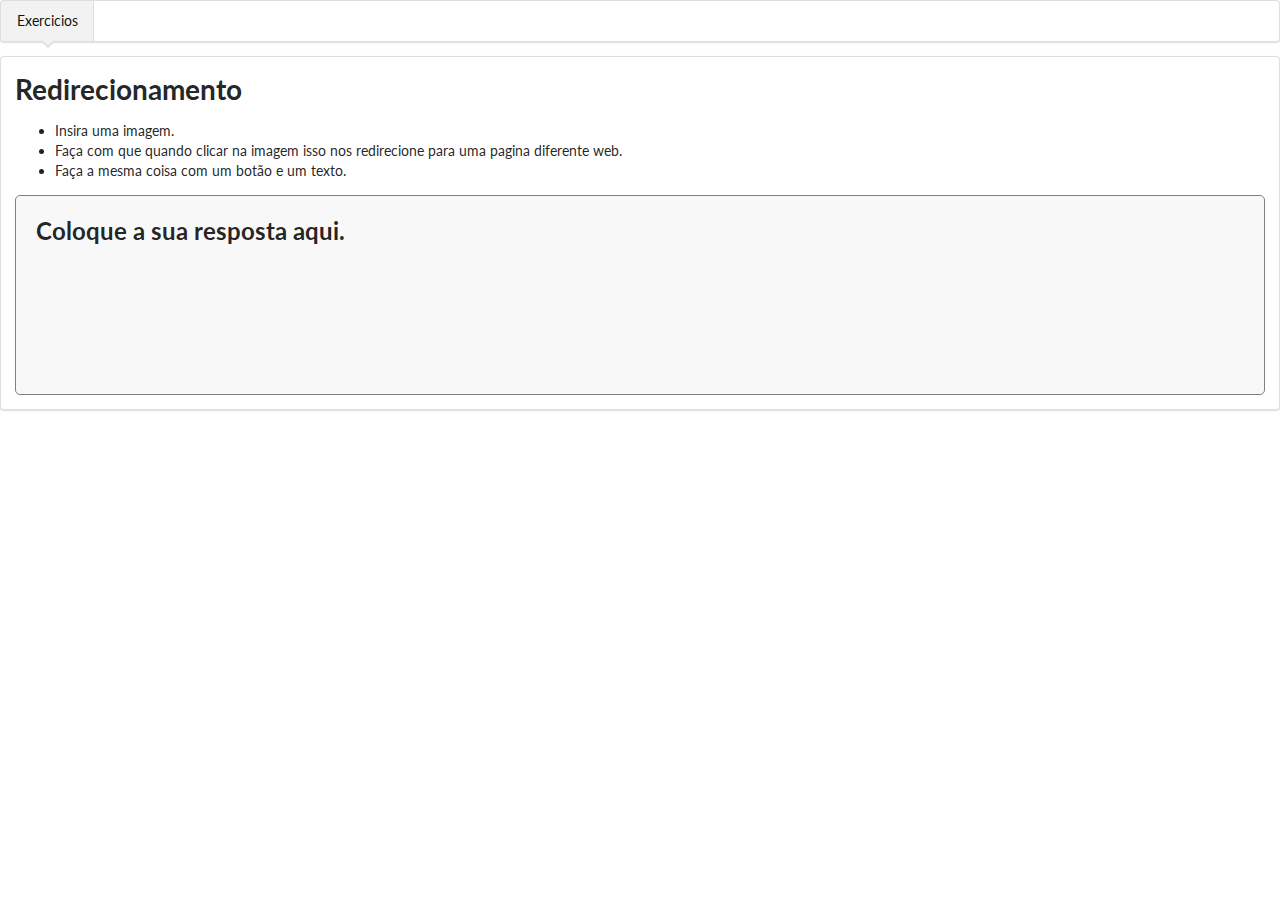
==== Exercicios-HTML-CSS/exercicio1.html @ 1e5d9d75 "exercicios" ====
<!DOCTYPE html>
<html lang="en">
<head>
    <meta charset="UTF-8">
    <meta name="viewport" content="width=device-width, initial-scale=1.0">
    <link rel="stylesheet" href="../Semantic-UI-CSS-master/semantic.min.css">
    <script src="../Semantic-UI-CSS-master/semantic.min.js"></script>
    <link rel="stylesheet" href="css/style.css">
    <title>Exercicios</title>
</head>
<body>
    <div class="ui pointing menu">
        <a class="active item">
          Exercicios
        </a>
    </div>
    <div class="ui segment">
        <h1>Redirecionamento</h1>
        <ul>
            <li>Insira uma imagem.</li>
            <li>Faça com que quando clicar na imagem isso nos redirecione para uma pagina diferente web.</li>
            <li>Faça a mesma coisa com um botão e um texto.</li>
        </ul>
        <div class="resolucao">
            <h2>Coloque a sua resposta aqui.</h2>



        </div>
    </div>
</body>
</html>
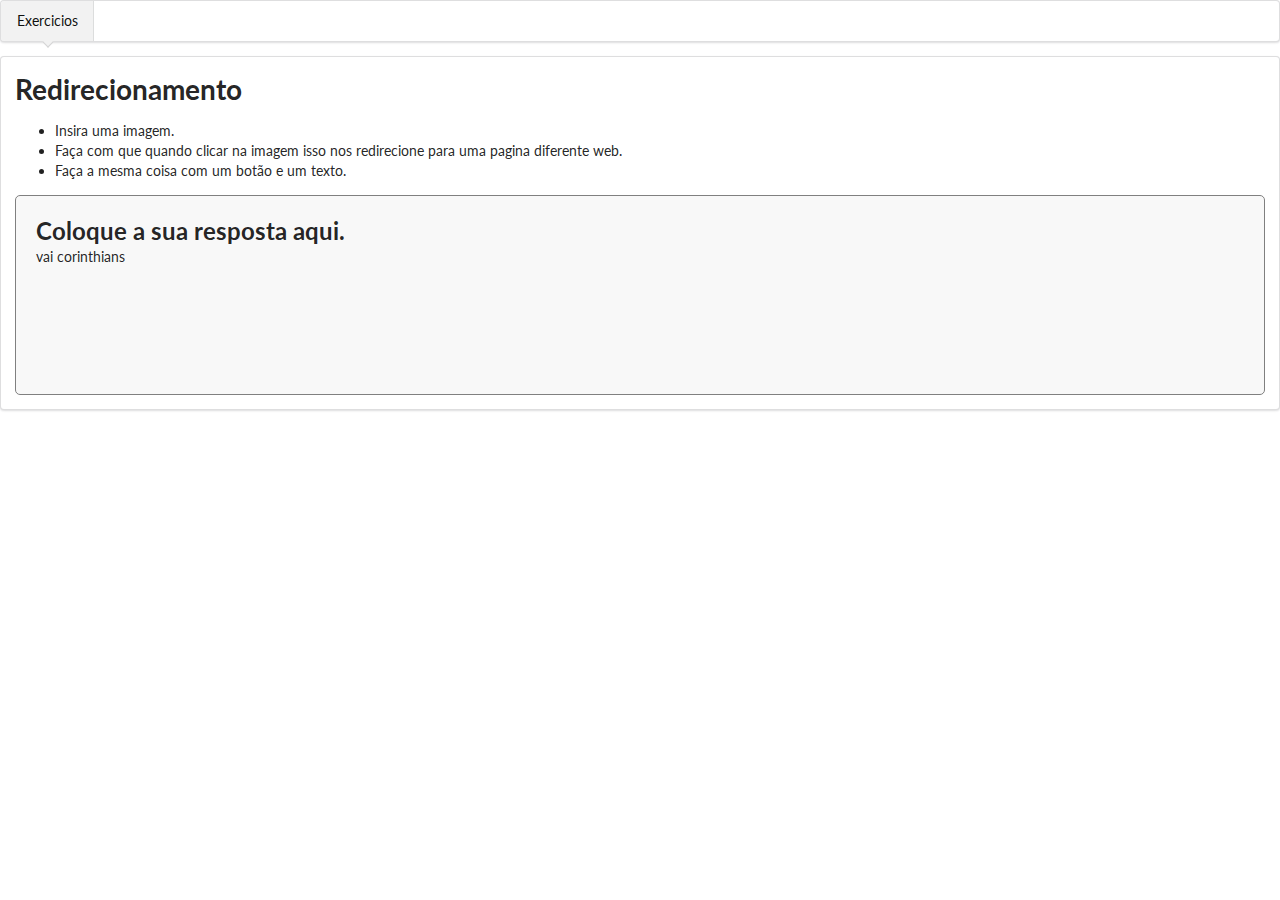
==== commit 83d51d06: "vai corinthians" ====
--- a/Exercicios-HTML-CSS/exercicio1.html
+++ b/Exercicios-HTML-CSS/exercicio1.html
@@ -23,7 +23,8 @@
         </ul>
         <div class="resolucao">
             <h2>Coloque a sua resposta aqui.</h2>
-
+            vai corinthians
+            
 
 
         </div>
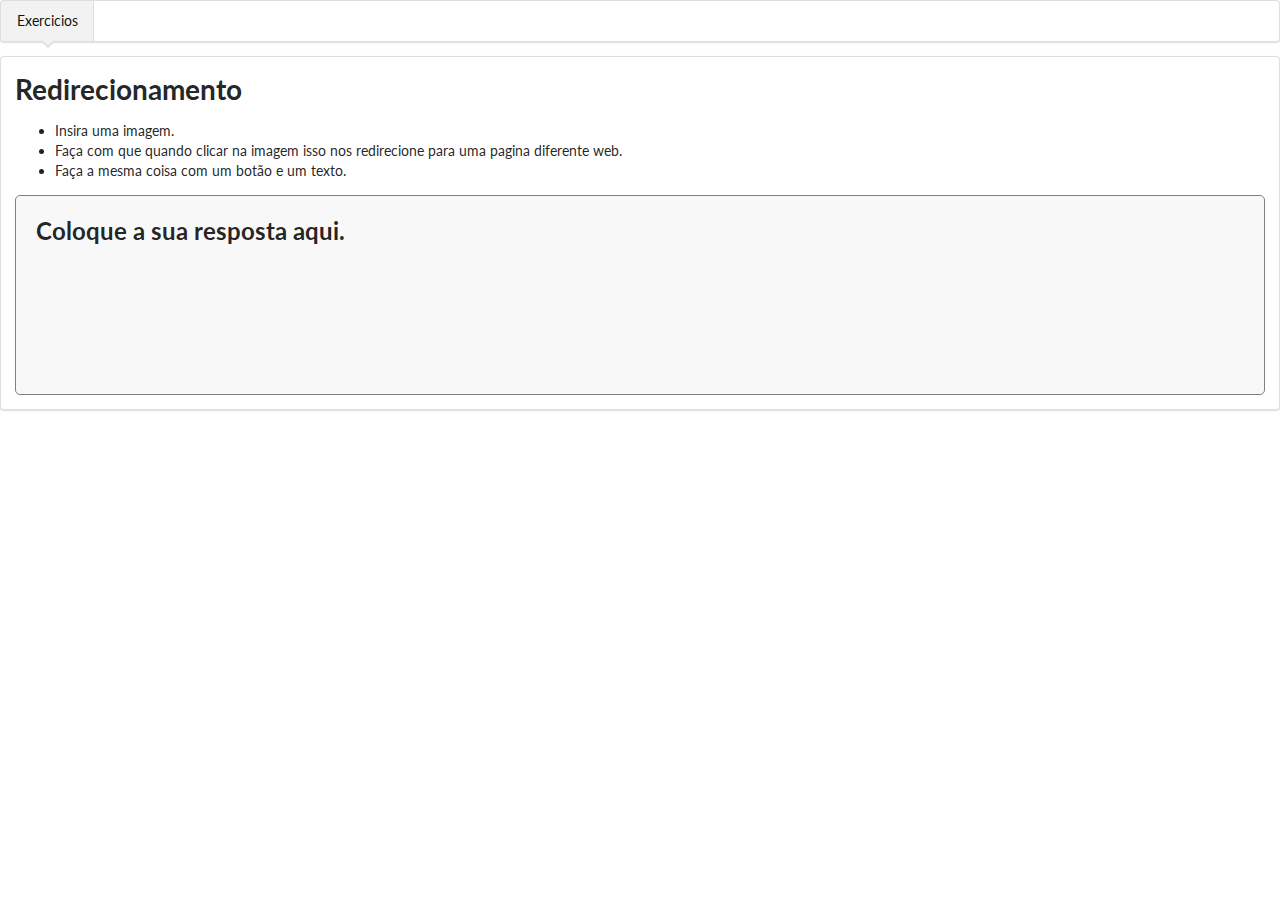
==== commit 6f45623b: "exercicio 1" ====
--- a/Exercicios-HTML-CSS/exercicio1.html
+++ b/Exercicios-HTML-CSS/exercicio1.html
@@ -23,8 +23,9 @@
         </ul>
         <div class="resolucao">
             <h2>Coloque a sua resposta aqui.</h2>
-            vai corinthians
-            
+
+
+        
 
 
         </div>
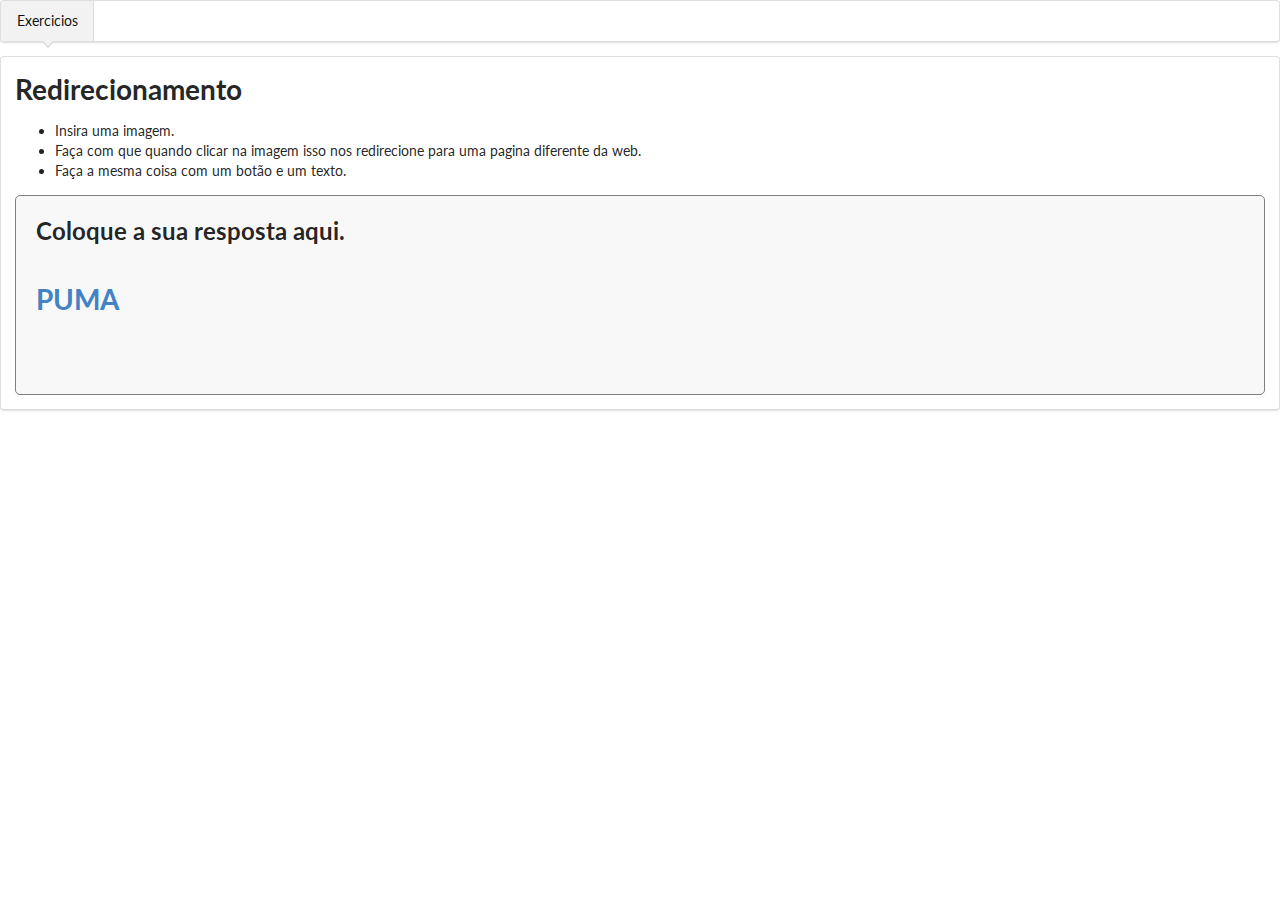
==== commit d60dfd6a: "subindo atividades" ====
--- a/Exercicios-HTML-CSS/exercicio1.html
+++ b/Exercicios-HTML-CSS/exercicio1.html
@@ -1,6 +1,7 @@
 <!DOCTYPE html>
 <html lang="en">
 <head>
+    <link rel="stylesheet" href="./css/exercicio1.css">
     <meta charset="UTF-8">
     <meta name="viewport" content="width=device-width, initial-scale=1.0">
     <link rel="stylesheet" href="../Semantic-UI-CSS-master/semantic.min.css">
@@ -18,14 +19,23 @@
         <h1>Redirecionamento</h1>
         <ul>
             <li>Insira uma imagem.</li>
-            <li>Faça com que quando clicar na imagem isso nos redirecione para uma pagina diferente web.</li>
+            <li>Faça com que quando clicar na imagem isso nos redirecione para uma pagina diferente da web.</li>
             <li>Faça a mesma coisa com um botão e um texto.</li>
         </ul>
         <div class="resolucao">
             <h2>Coloque a sua resposta aqui.</h2>
 
 
-        
+
+   <a href="https://www.nike.com.br/sc/black-friday">
+     <img src="https://tm.ibxk.com.br/2012/3/materias/529462367269129.jpg" alt="">
+    </a>
+
+    <a href="https://br.puma.com/?utm_source=GGL&utm_medium=BS&gad_source=1&gclid=EAIaIQobChMIyMPR1MDciQMVp0VIAB1gSABZEAAYASAAEgKWEvD_BwE">
+
+    <H1>PUMA</H1>
+    </a>
+ 
 
 
         </div>
--- a/Exercicios-HTML-CSS/css/exercicio1.css
+++ b/Exercicios-HTML-CSS/css/exercicio1.css
@@ -0,0 +1,5 @@
+.imagem{
+height: 300px;
+width: 30%;
+
+}